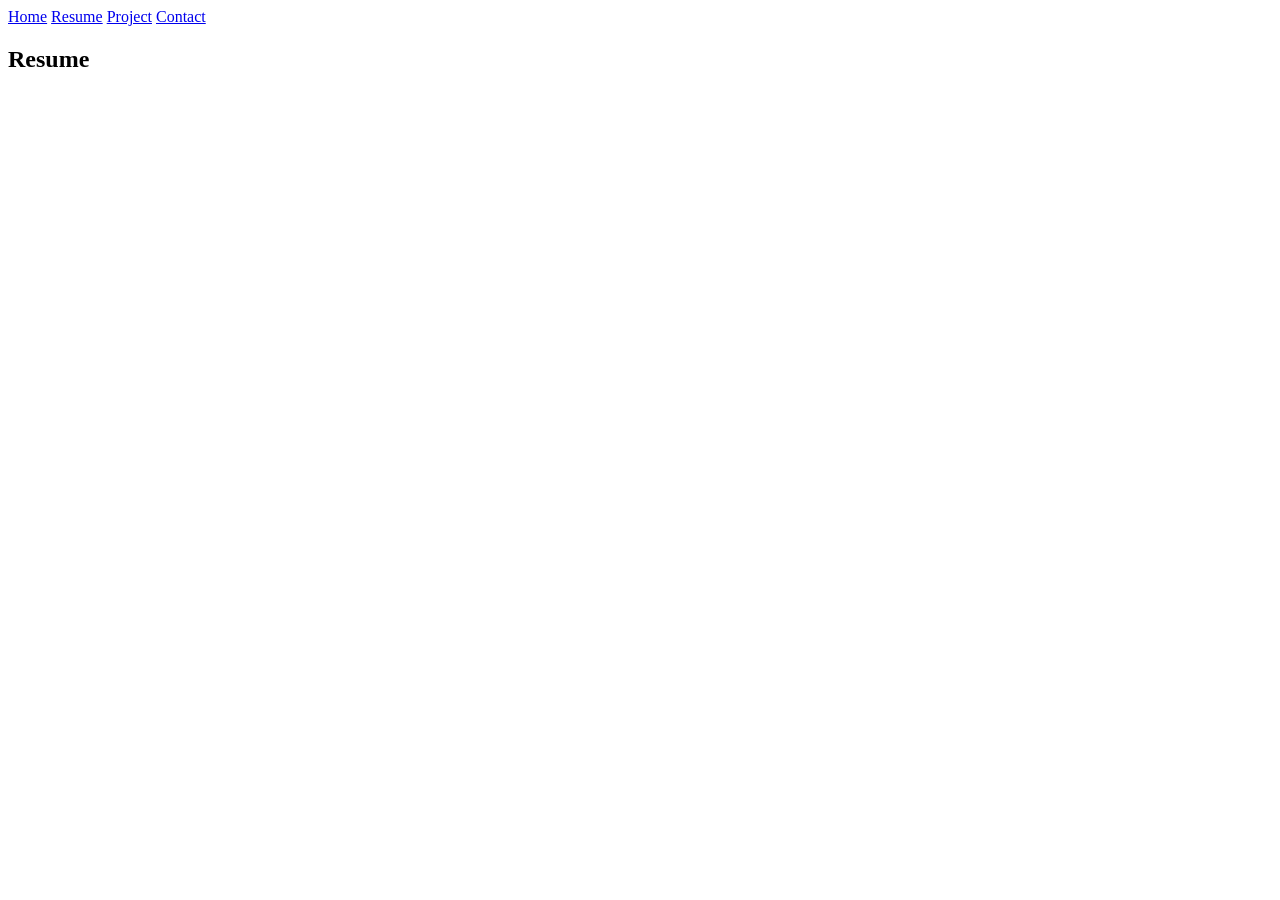
==== resume.html @ 1fff7fd9 "Add files via upload" ====
<!DOCTYPE html>
<html lang="en">
<head>
    <meta charset="UTF-8">
    <meta http-equiv="X-UA-Compatible" content="IE=edge">
    <meta name="viewport" content="width=device-width, initial-scale=1.0">
    <title>Resume</title>
</head>
<body>
    <a href ="index.html">Home</a>
    <a href ="resume.html">Resume</a>  
    <a href ="project.html">Project</a>  
    <a href ="contact.html">Contact</a>  
    <h2>Resume</h2>
</body>
</html>
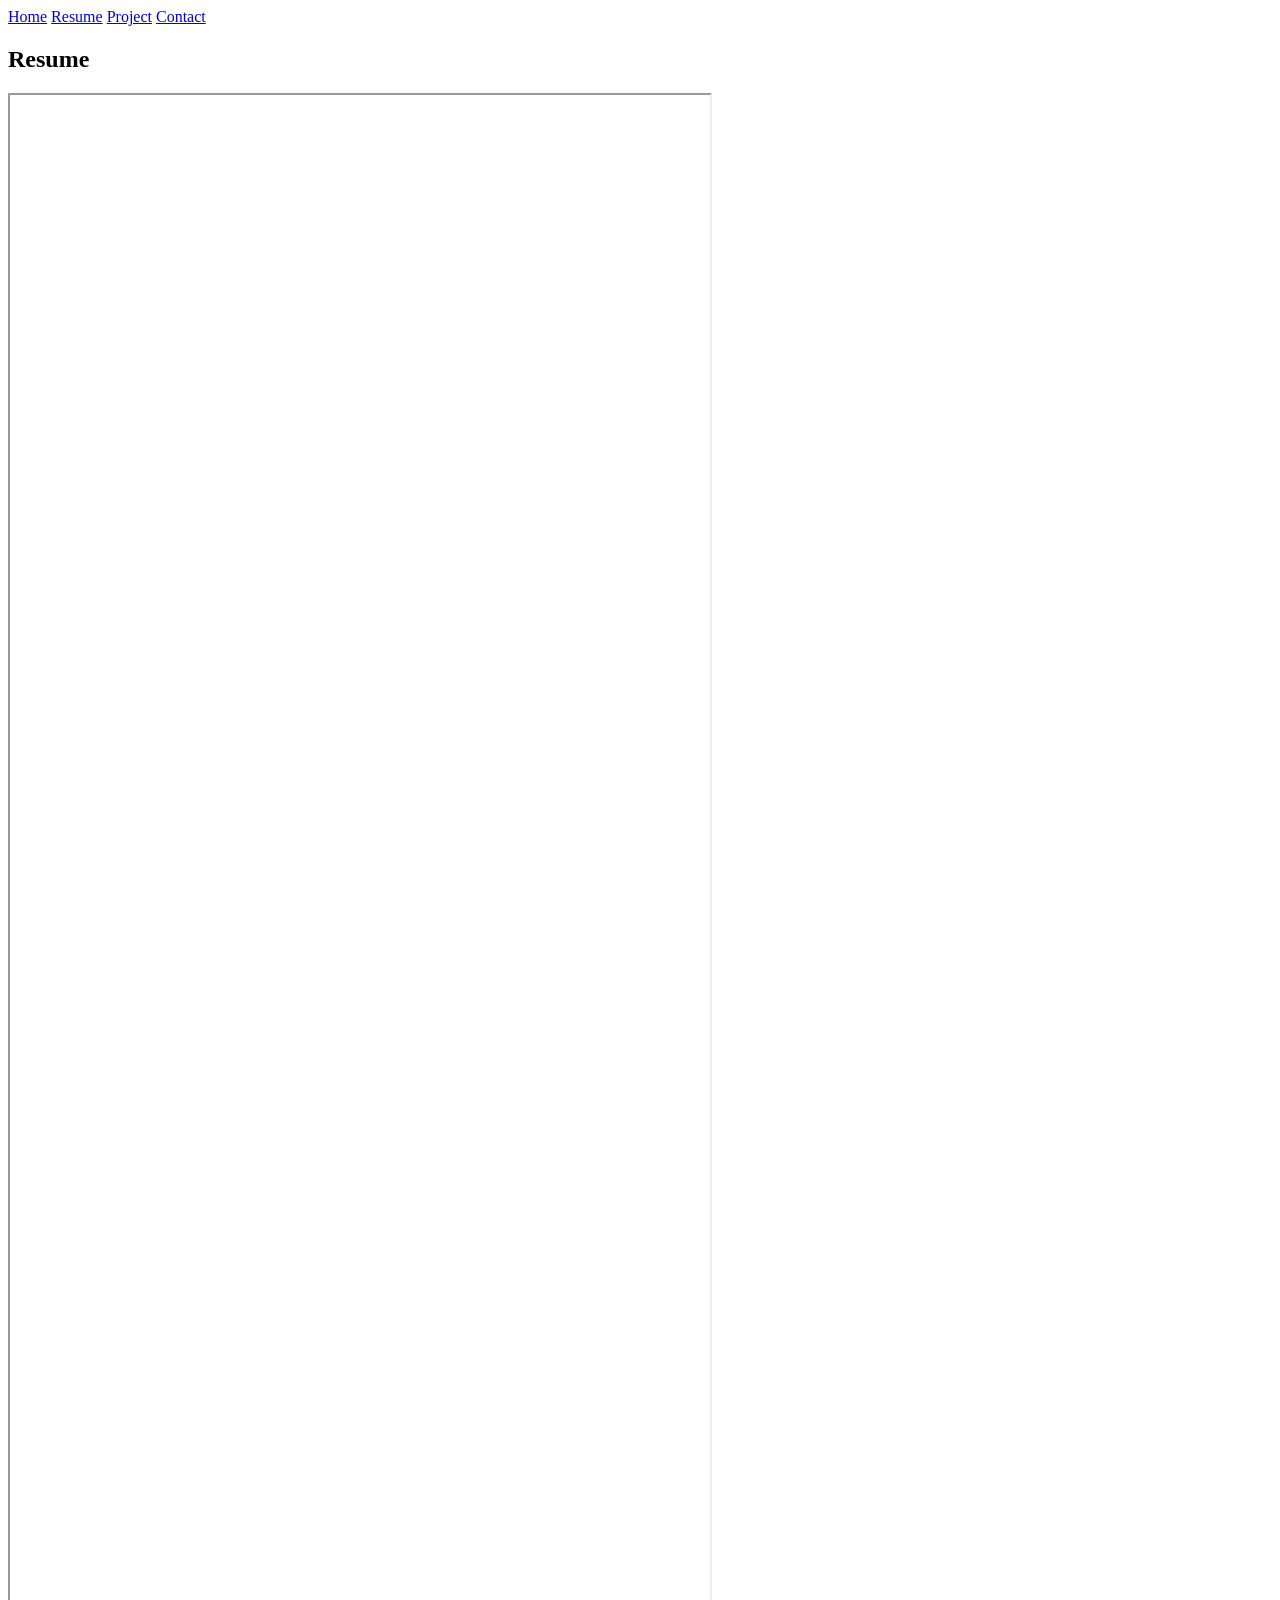
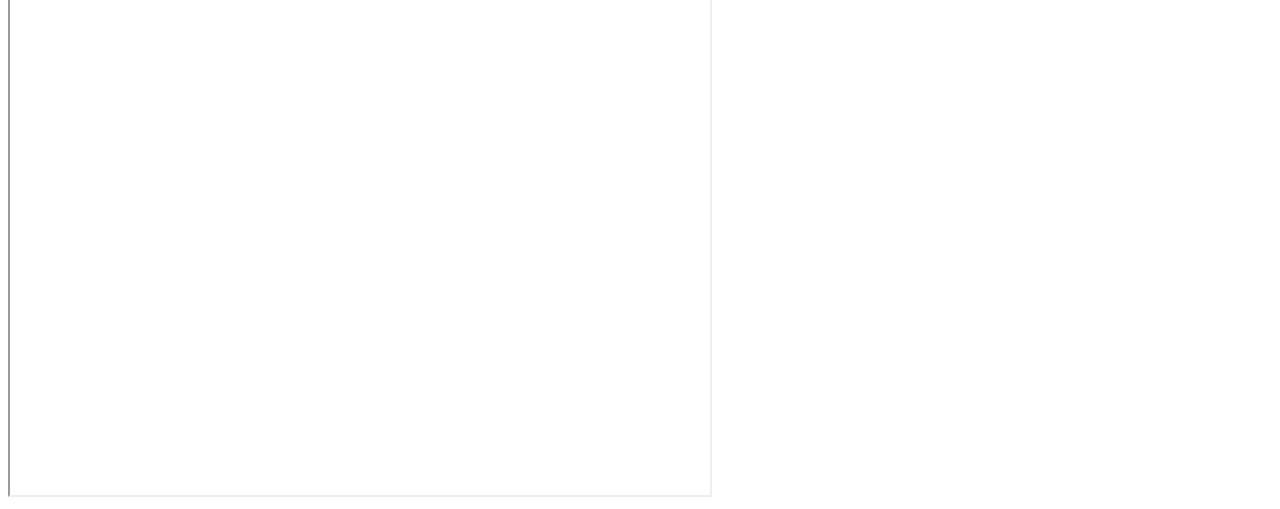
==== commit f342bcaa: "Update resume.html" ====
--- a/resume.html
+++ b/resume.html
@@ -12,5 +12,18 @@
     <a href ="project.html">Project</a>  
     <a href ="contact.html">Contact</a>  
     <h2>Resume</h2>
+    <article id="work" class="panel">
+    
+        <section>
+            <div class="row">
+                <div class="col-12 col-12-medium col-12-small">
+                    <iframe src="images/464Final_Resume2023_Nathan Liew.pdf" style="height:2000px;width:700px" title="Iframe Example"></iframe>
+
+                </div>
+            </div>
+        </section>
+    </article>
+
+
 </body>
-</html>+</html>
